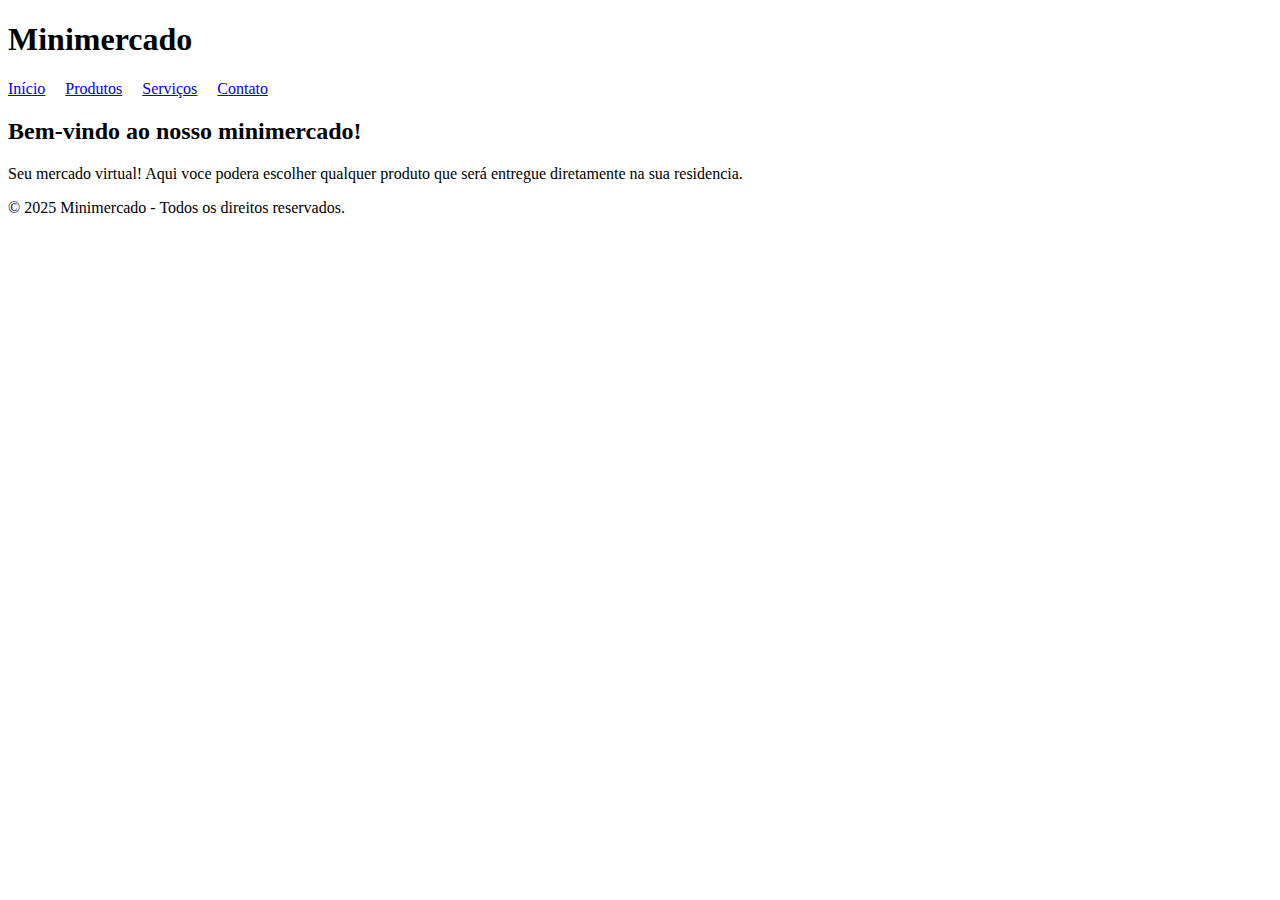
==== index.html @ ca99edd8 "commit" ====
<!DOCTYPE html>
<html lang="pt-BR">
<head>
    <meta charset="UTF-8">
    <meta name="viewport" content="width=device-width, initial-scale=1.0">
    <title>Minimercado</title>
    <!-- Style ( Selecoes ficam do lado uma da outra inves de uma embaixo da outra.) -->
    <style> 
        nav ul {
            display: flex;
            gap: 20px;
            list-style: none;
            padding: 0;
        }
        nav ul li {
            margin: 0;
        }
    </style>
</head>

<body>

<!-- Cabeçalho -->
<header>
    <h1>Minimercado</h1>
    <nav>
        <ul>
            <li><a href="index.html">Início</a></li>
            <li><a href="produtos.html">Produtos</a></li>
            <li><a href="servicos.html">Serviços</a></li>
            <li><a href="contato.html">Contato</a></li>
        </ul>
    </nav>
</header>

<!-- Corpo da Página -->
<main>
    <h2>Bem-vindo ao nosso minimercado!</h2>
    <p>Seu mercado virtual! Aqui voce podera escolher qualquer produto que será entregue diretamente na sua residencia.</p>
</main>

<!-- Rodapé -->
<footer>
    <p>&copy; 2025 Minimercado - Todos os direitos reservados.</p>
</footer>

</body>
</html>
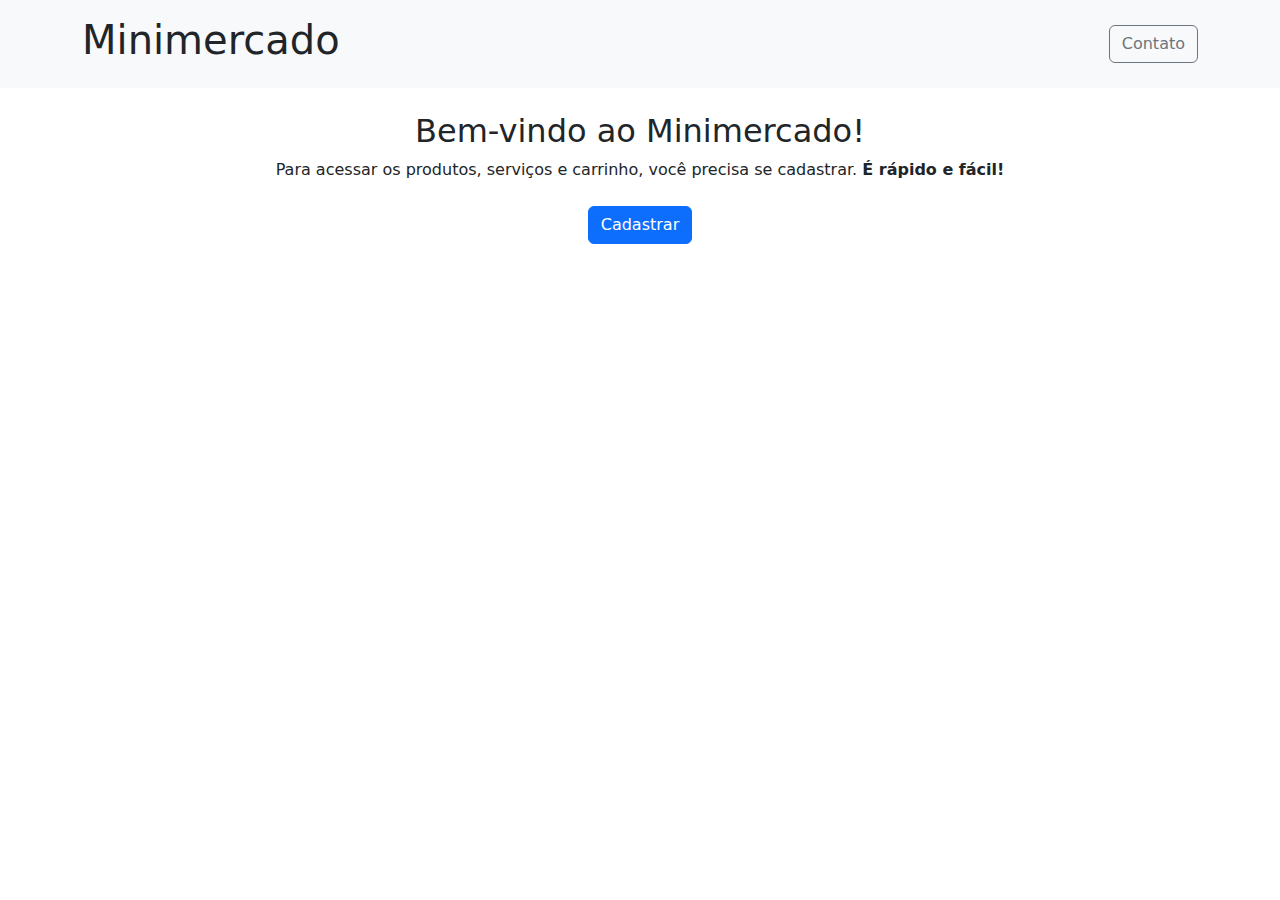
==== commit ba8e00df: "fase02" ====
--- a/index.html
+++ b/index.html
@@ -2,47 +2,48 @@
 <html lang="pt-BR">
 <head>
     <meta charset="UTF-8">
-    <meta name="viewport" content="width=device-width, initial-scale=1.0">
+    <meta name="viewport" content="width=device-width, initial-scale=1">
     <title>Minimercado</title>
-    <!-- Style ( Selecoes ficam do lado uma da outra inves de uma embaixo da outra.) -->
-    <style> 
-        nav ul {
-            display: flex;
-            gap: 20px;
-            list-style: none;
-            padding: 0;
-        }
-        nav ul li {
-            margin: 0;
-        }
-    </style>
+    <link rel="stylesheet" href="https://cdn.jsdelivr.net/npm/bootstrap@5.3.0/dist/css/bootstrap.min.css">
 </head>
-
 <body>
 
-<!-- Cabeçalho -->
-<header>
-    <h1>Minimercado</h1>
-    <nav>
-        <ul>
-            <li><a href="index.html">Início</a></li>
-            <li><a href="produtos.html">Produtos</a></li>
-            <li><a href="servicos.html">Serviços</a></li>
-            <li><a href="contato.html">Contato</a></li>
-        </ul>
-    </nav>
-</header>
+    <header class="bg-light p-3">
+        <div class="container d-flex justify-content-between align-items-center">
+            <h1>Minimercado</h1>
+            <nav>
+                <ul class="list-unstyled d-flex gap-3 mb-0">
+                    <!-- O botão de contato sempre ficará visível -->
+                    <li><a href="contato.html" class="btn btn-outline-secondary">Contato</a></li>
 
-<!-- Corpo da Página -->
-<main>
-    <h2>Bem-vindo ao nosso minimercado!</h2>
-    <p>Seu mercado virtual! Aqui voce podera escolher qualquer produto que será entregue diretamente na sua residencia.</p>
-</main>
+                    <!-- Botões que só aparecerão após o cadastro -->
+                    <li id="produtosBtn" style="display:none;"><a href="produtos.html" class="btn btn-outline-secondary">Produtos</a></li>
+                    <li id="servicosBtn" style="display:none;"><a href="servicos.html" class="btn btn-outline-secondary">Serviços</a></li>
+                    <li id="carrinhoBtn" style="display:none;"><a href="carrinho.html" class="btn btn-outline-secondary">Carrinho</a></li>
+                </ul>
+            </nav>
+        </div>
+    </header>
 
-<!-- Rodapé -->
-<footer>
-    <p>&copy; 2025 Minimercado - Todos os direitos reservados.</p>
-</footer>
+    <div class="container mt-4">
+        <h2 class="text-center">Bem-vindo ao Minimercado!</h2>
+        <p class="text-center">Para acessar os produtos, serviços e carrinho, você precisa se cadastrar. <strong>É rápido e fácil!</strong></p>
+
+        <!-- Botão para acessar o cadastro -->
+        <div class="text-center mt-4">
+            <a href="cadastro.html" class="btn btn-primary">Cadastrar</a>
+        </div>
+    </div>
+
+    <script>
+        // Verifica se o cliente está cadastrado
+        if (localStorage.getItem('clienteCadastrado')) {
+            // Exibe os botões de navegação após o cadastro
+            document.getElementById('produtosBtn').style.display = 'inline-block';
+            document.getElementById('servicosBtn').style.display = 'inline-block';
+            document.getElementById('carrinhoBtn').style.display = 'inline-block';
+        }
+    </script>
 
 </body>
 </html>
